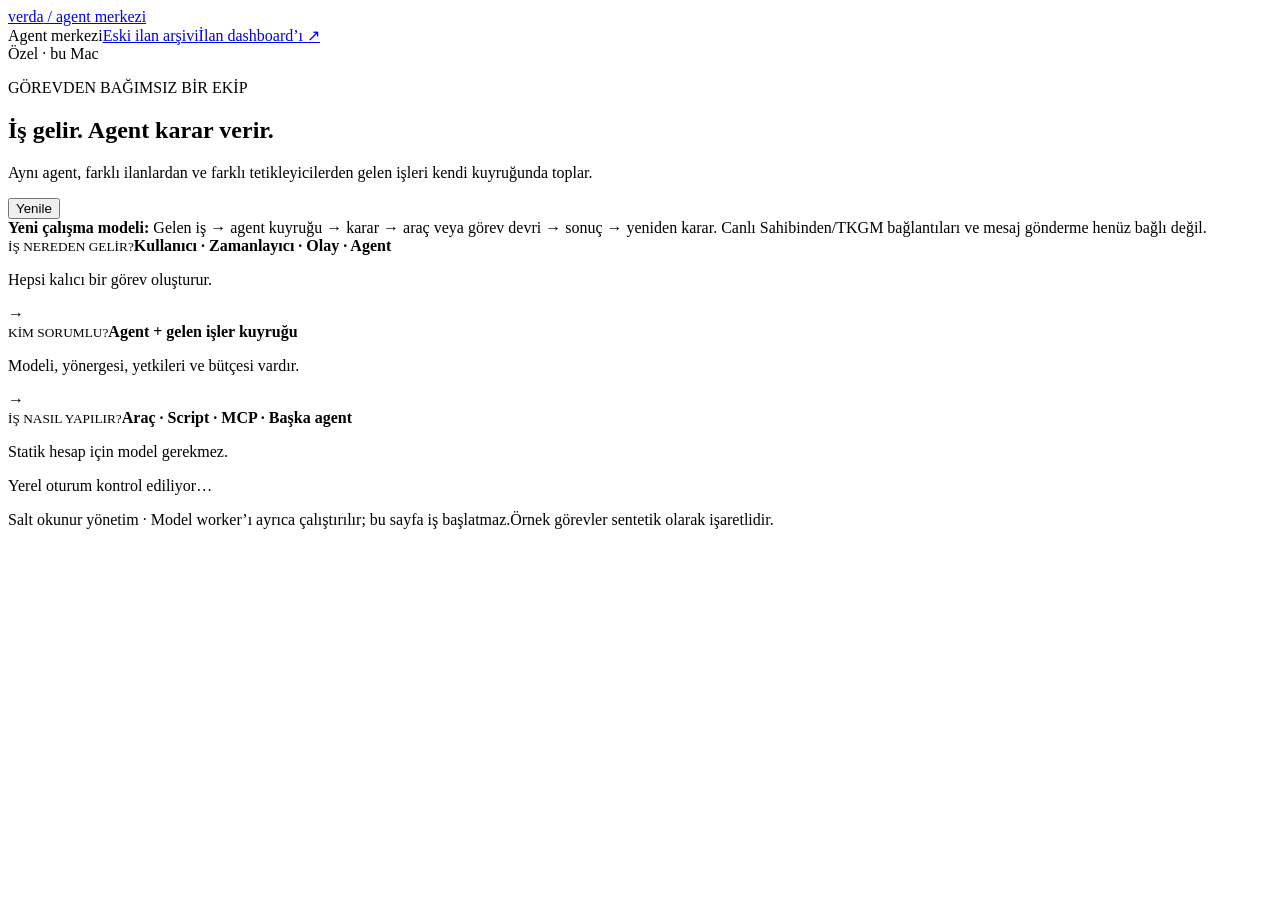
==== src/verda/ui/agency.html @ 366274a0 "Add extensible agent runtime with durable inboxes and dynamic delegation" ====
<!doctype html><html lang="tr"><head><meta charset="utf-8"><meta name="viewport" content="width=device-width,initial-scale=1"><title>Verda · Agent merkezi</title><link rel="stylesheet" href="/control/assets/style.css"><link rel="stylesheet" href="/control/assets/agency.css"><script defer src="/control/assets/agency.js"></script></head><body>
<header><a class="brand" href="/control">verda<span> / agent merkezi</span></a><nav><span class="nav-active">Agent merkezi</span><a href="/control/flows">Eski ilan arşivi</a><a href="https://tremo.github.io/datca-arsa-dashboard/" target="_blank" rel="noopener">İlan dashboard’ı ↗</a></nav><span class="local">Özel · bu Mac</span></header>
<main><section class="intro"><div><p class="eyebrow">GÖREVDEN BAĞIMSIZ BİR EKİP</p><h1>İş gelir. Agent karar verir.</h1><p>Aynı agent, farklı ilanlardan ve farklı tetikleyicilerden gelen işleri kendi kuyruğunda toplar.</p></div><button class="refresh" id="refresh">Yenile</button></section>
<div class="notice"><strong>Yeni çalışma modeli:</strong> Gelen iş → agent kuyruğu → karar → araç veya görev devri → sonuç → yeniden karar. <span>Canlı Sahibinden/TKGM bağlantıları ve mesaj gönderme henüz bağlı değil.</span></div>
<section class="concepts"><div><small>İŞ NEREDEN GELİR?</small><strong>Kullanıcı · Zamanlayıcı · Olay · Agent</strong><p>Hepsi kalıcı bir görev oluşturur.</p></div><span>→</span><div><small>KİM SORUMLU?</small><strong>Agent + gelen işler kuyruğu</strong><p>Modeli, yönergesi, yetkileri ve bütçesi vardır.</p></div><span>→</span><div><small>İŞ NASIL YAPILIR?</small><strong>Araç · Script · MCP · Başka agent</strong><p>Statik hesap için model gerekmez.</p></div></section>
<nav id="views" class="tabs" aria-label="Merkez görünümü"></nav><section id="content" aria-live="polite"><p>Yerel oturum kontrol ediliyor…</p></section>
<footer><span>Salt okunur yönetim · Model worker’ı ayrıca çalıştırılır; bu sayfa iş başlatmaz.</span><span>Örnek görevler sentetik olarak işaretlidir.</span></footer></main></body></html>
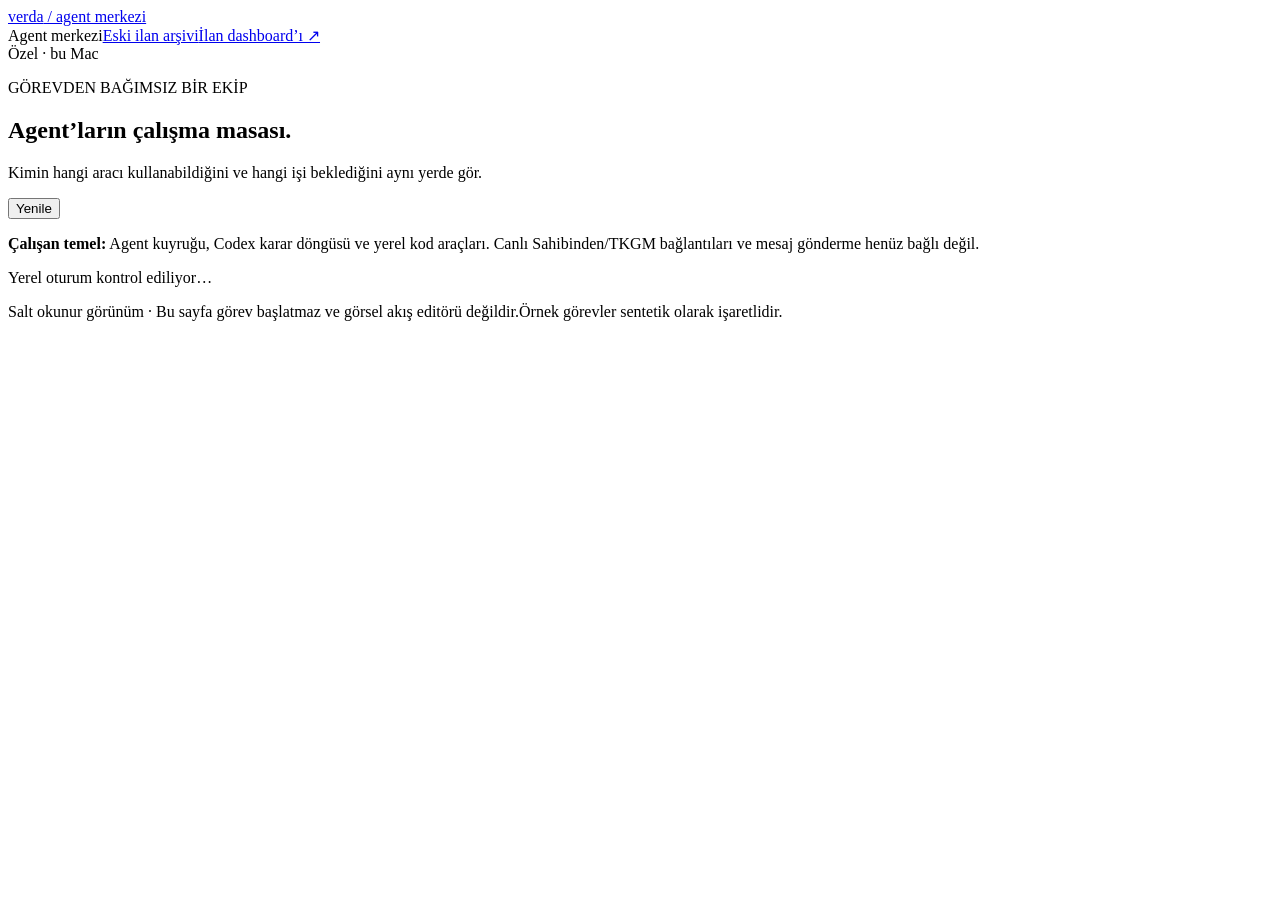
==== commit db02e142: "Show agent tool connections and task queues with runtime status" ====
--- a/src/verda/ui/agency.html
+++ b/src/verda/ui/agency.html
@@ -1,7 +1,7 @@
 <!doctype html><html lang="tr"><head><meta charset="utf-8"><meta name="viewport" content="width=device-width,initial-scale=1"><title>Verda · Agent merkezi</title><link rel="stylesheet" href="/control/assets/style.css"><link rel="stylesheet" href="/control/assets/agency.css"><script defer src="/control/assets/agency.js"></script></head><body>
 <header><a class="brand" href="/control">verda<span> / agent merkezi</span></a><nav><span class="nav-active">Agent merkezi</span><a href="/control/flows">Eski ilan arşivi</a><a href="https://tremo.github.io/datca-arsa-dashboard/" target="_blank" rel="noopener">İlan dashboard’ı ↗</a></nav><span class="local">Özel · bu Mac</span></header>
-<main><section class="intro"><div><p class="eyebrow">GÖREVDEN BAĞIMSIZ BİR EKİP</p><h1>İş gelir. Agent karar verir.</h1><p>Aynı agent, farklı ilanlardan ve farklı tetikleyicilerden gelen işleri kendi kuyruğunda toplar.</p></div><button class="refresh" id="refresh">Yenile</button></section>
-<div class="notice"><strong>Yeni çalışma modeli:</strong> Gelen iş → agent kuyruğu → karar → araç veya görev devri → sonuç → yeniden karar. <span>Canlı Sahibinden/TKGM bağlantıları ve mesaj gönderme henüz bağlı değil.</span></div>
-<section class="concepts"><div><small>İŞ NEREDEN GELİR?</small><strong>Kullanıcı · Zamanlayıcı · Olay · Agent</strong><p>Hepsi kalıcı bir görev oluşturur.</p></div><span>→</span><div><small>KİM SORUMLU?</small><strong>Agent + gelen işler kuyruğu</strong><p>Modeli, yönergesi, yetkileri ve bütçesi vardır.</p></div><span>→</span><div><small>İŞ NASIL YAPILIR?</small><strong>Araç · Script · MCP · Başka agent</strong><p>Statik hesap için model gerekmez.</p></div></section>
+<main><section class="intro"><div><p class="eyebrow">GÖREVDEN BAĞIMSIZ BİR EKİP</p><h1>Agent’ların çalışma masası.</h1><p>Kimin hangi aracı kullanabildiğini ve hangi işi beklediğini aynı yerde gör.</p></div><div><button class="refresh" id="refresh">Yenile</button><p id="updated-at" class="muted"></p></div></section>
+<div class="notice"><strong>Çalışan temel:</strong> Agent kuyruğu, Codex karar döngüsü ve yerel kod araçları. <span>Canlı Sahibinden/TKGM bağlantıları ve mesaj gönderme henüz bağlı değil.</span></div>
+<section id="runtime-status" class="runtime-status" aria-label="Çalışma durumu"></section>
 <nav id="views" class="tabs" aria-label="Merkez görünümü"></nav><section id="content" aria-live="polite"><p>Yerel oturum kontrol ediliyor…</p></section>
-<footer><span>Salt okunur yönetim · Model worker’ı ayrıca çalıştırılır; bu sayfa iş başlatmaz.</span><span>Örnek görevler sentetik olarak işaretlidir.</span></footer></main></body></html>
+<footer><span>Salt okunur görünüm · Bu sayfa görev başlatmaz ve görsel akış editörü değildir.</span><span>Örnek görevler sentetik olarak işaretlidir.</span></footer></main></body></html>
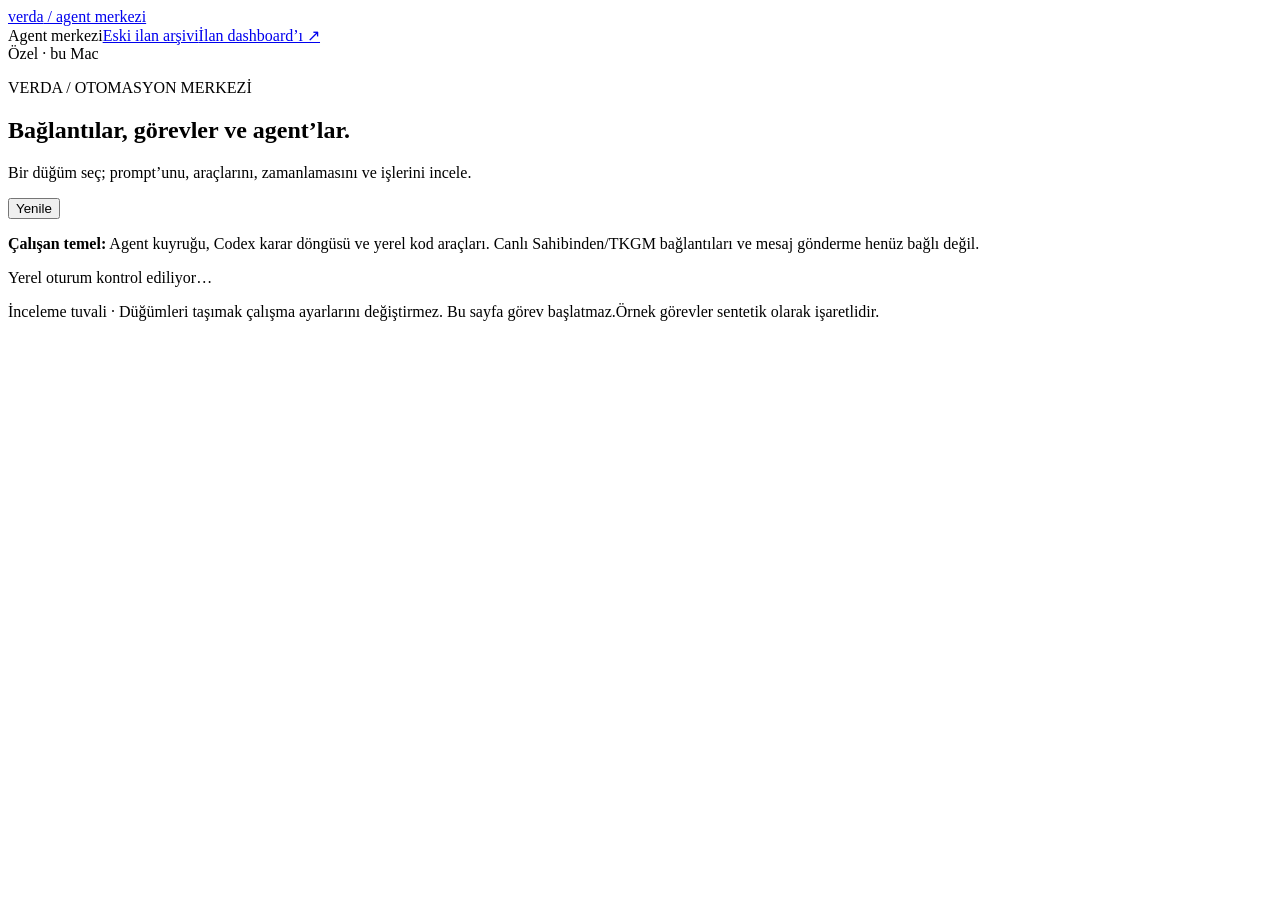
==== commit 17cd5005: "Add visual agent topology and execution canvas with trigger inspector" ====
--- a/src/verda/ui/agency.html
+++ b/src/verda/ui/agency.html
@@ -1,7 +1,7 @@
-<!doctype html><html lang="tr"><head><meta charset="utf-8"><meta name="viewport" content="width=device-width,initial-scale=1"><title>Verda · Agent merkezi</title><link rel="stylesheet" href="/control/assets/style.css"><link rel="stylesheet" href="/control/assets/agency.css"><script defer src="/control/assets/agency.js"></script></head><body>
+<!doctype html><html lang="tr"><head><meta charset="utf-8"><meta name="viewport" content="width=device-width,initial-scale=1"><title>Verda · Agent merkezi</title><link rel="stylesheet" href="/control/assets/style.css"><link rel="stylesheet" href="/control/assets/agency.css"><link rel="stylesheet" href="/control/assets/studio.css"><script defer src="/control/assets/graph-model.js"></script><script defer src="/control/assets/studio.js"></script><script defer src="/control/assets/agency.js"></script></head><body>
 <header><a class="brand" href="/control">verda<span> / agent merkezi</span></a><nav><span class="nav-active">Agent merkezi</span><a href="/control/flows">Eski ilan arşivi</a><a href="https://tremo.github.io/datca-arsa-dashboard/" target="_blank" rel="noopener">İlan dashboard’ı ↗</a></nav><span class="local">Özel · bu Mac</span></header>
-<main><section class="intro"><div><p class="eyebrow">GÖREVDEN BAĞIMSIZ BİR EKİP</p><h1>Agent’ların çalışma masası.</h1><p>Kimin hangi aracı kullanabildiğini ve hangi işi beklediğini aynı yerde gör.</p></div><div><button class="refresh" id="refresh">Yenile</button><p id="updated-at" class="muted"></p></div></section>
+<main><section class="intro"><div><p class="eyebrow">VERDA / OTOMASYON MERKEZİ</p><h1>Bağlantılar, görevler ve agent’lar.</h1><p>Bir düğüm seç; prompt’unu, araçlarını, zamanlamasını ve işlerini incele.</p></div><div><button class="refresh" id="refresh">Yenile</button><p id="updated-at" class="muted"></p></div></section>
 <div class="notice"><strong>Çalışan temel:</strong> Agent kuyruğu, Codex karar döngüsü ve yerel kod araçları. <span>Canlı Sahibinden/TKGM bağlantıları ve mesaj gönderme henüz bağlı değil.</span></div>
 <section id="runtime-status" class="runtime-status" aria-label="Çalışma durumu"></section>
 <nav id="views" class="tabs" aria-label="Merkez görünümü"></nav><section id="content" aria-live="polite"><p>Yerel oturum kontrol ediliyor…</p></section>
-<footer><span>Salt okunur görünüm · Bu sayfa görev başlatmaz ve görsel akış editörü değildir.</span><span>Örnek görevler sentetik olarak işaretlidir.</span></footer></main></body></html>
+<footer><span>İnceleme tuvali · Düğümleri taşımak çalışma ayarlarını değiştirmez. Bu sayfa görev başlatmaz.</span><span>Örnek görevler sentetik olarak işaretlidir.</span></footer></main></body></html>
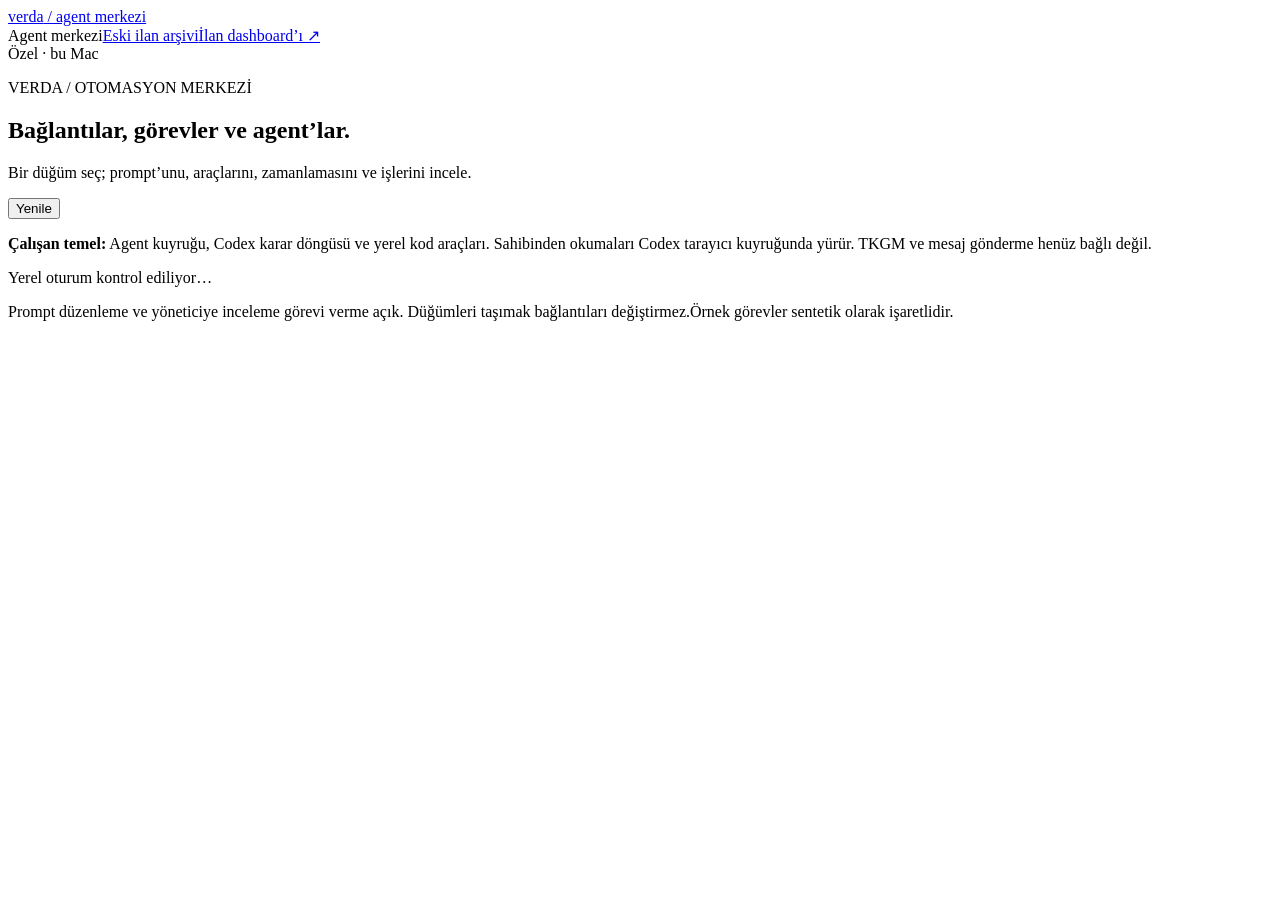
==== commit 1760111f: "Add editable agent prompts, research review and Codex browser job bridge" ====
--- a/src/verda/ui/agency.html
+++ b/src/verda/ui/agency.html
@@ -1,7 +1,8 @@
-<!doctype html><html lang="tr"><head><meta charset="utf-8"><meta name="viewport" content="width=device-width,initial-scale=1"><title>Verda · Agent merkezi</title><link rel="stylesheet" href="/control/assets/style.css"><link rel="stylesheet" href="/control/assets/agency.css"><link rel="stylesheet" href="/control/assets/studio.css"><script defer src="/control/assets/graph-model.js"></script><script defer src="/control/assets/studio.js"></script><script defer src="/control/assets/agency.js"></script></head><body>
+<!doctype html><html lang="tr"><head><meta charset="utf-8"><meta name="viewport" content="width=device-width,initial-scale=1"><title>Verda · Agent merkezi</title><link rel="stylesheet" href="/control/assets/style.css"><link rel="stylesheet" href="/control/assets/agency.css"><link rel="stylesheet" href="/control/assets/studio.css"><script defer src="/control/assets/graph-model.js"></script><script defer src="/control/assets/studio.js"></script><script defer src="/control/assets/editors.js"></script><script defer src="/control/assets/agency.js"></script></head><body>
 <header><a class="brand" href="/control">verda<span> / agent merkezi</span></a><nav><span class="nav-active">Agent merkezi</span><a href="/control/flows">Eski ilan arşivi</a><a href="https://tremo.github.io/datca-arsa-dashboard/" target="_blank" rel="noopener">İlan dashboard’ı ↗</a></nav><span class="local">Özel · bu Mac</span></header>
 <main><section class="intro"><div><p class="eyebrow">VERDA / OTOMASYON MERKEZİ</p><h1>Bağlantılar, görevler ve agent’lar.</h1><p>Bir düğüm seç; prompt’unu, araçlarını, zamanlamasını ve işlerini incele.</p></div><div><button class="refresh" id="refresh">Yenile</button><p id="updated-at" class="muted"></p></div></section>
-<div class="notice"><strong>Çalışan temel:</strong> Agent kuyruğu, Codex karar döngüsü ve yerel kod araçları. <span>Canlı Sahibinden/TKGM bağlantıları ve mesaj gönderme henüz bağlı değil.</span></div>
+<div class="notice"><strong>Çalışan temel:</strong> Agent kuyruğu, Codex karar döngüsü ve yerel kod araçları. <span>Sahibinden okumaları Codex tarayıcı kuyruğunda yürür. TKGM ve mesaj gönderme henüz bağlı değil.</span></div>
+<section id="system-health" aria-live="polite"></section>
 <section id="runtime-status" class="runtime-status" aria-label="Çalışma durumu"></section>
 <nav id="views" class="tabs" aria-label="Merkez görünümü"></nav><section id="content" aria-live="polite"><p>Yerel oturum kontrol ediliyor…</p></section>
-<footer><span>İnceleme tuvali · Düğümleri taşımak çalışma ayarlarını değiştirmez. Bu sayfa görev başlatmaz.</span><span>Örnek görevler sentetik olarak işaretlidir.</span></footer></main></body></html>
+<footer><span>Prompt düzenleme ve yöneticiye inceleme görevi verme açık. Düğümleri taşımak bağlantıları değiştirmez.</span><span>Örnek görevler sentetik olarak işaretlidir.</span></footer></main></body></html>
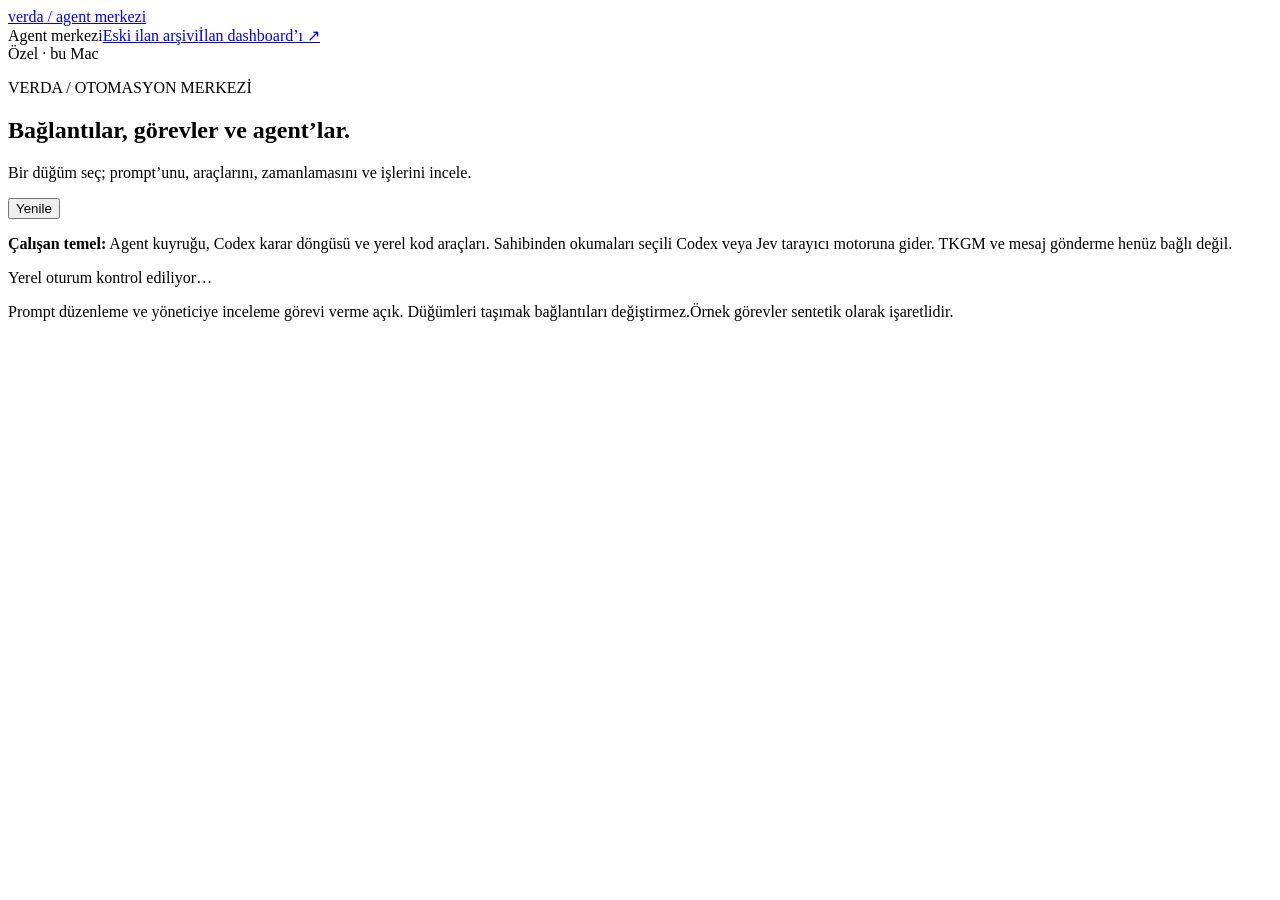
==== commit 866bd3ff: "Add pinned Jev Ultrafast browser worker and driver selection" ====
--- a/src/verda/ui/agency.html
+++ b/src/verda/ui/agency.html
@@ -1,7 +1,7 @@
 <!doctype html><html lang="tr"><head><meta charset="utf-8"><meta name="viewport" content="width=device-width,initial-scale=1"><title>Verda · Agent merkezi</title><link rel="stylesheet" href="/control/assets/style.css"><link rel="stylesheet" href="/control/assets/agency.css"><link rel="stylesheet" href="/control/assets/studio.css"><script defer src="/control/assets/graph-model.js"></script><script defer src="/control/assets/studio.js"></script><script defer src="/control/assets/editors.js"></script><script defer src="/control/assets/agency.js"></script></head><body>
 <header><a class="brand" href="/control">verda<span> / agent merkezi</span></a><nav><span class="nav-active">Agent merkezi</span><a href="/control/flows">Eski ilan arşivi</a><a href="https://tremo.github.io/datca-arsa-dashboard/" target="_blank" rel="noopener">İlan dashboard’ı ↗</a></nav><span class="local">Özel · bu Mac</span></header>
 <main><section class="intro"><div><p class="eyebrow">VERDA / OTOMASYON MERKEZİ</p><h1>Bağlantılar, görevler ve agent’lar.</h1><p>Bir düğüm seç; prompt’unu, araçlarını, zamanlamasını ve işlerini incele.</p></div><div><button class="refresh" id="refresh">Yenile</button><p id="updated-at" class="muted"></p></div></section>
-<div class="notice"><strong>Çalışan temel:</strong> Agent kuyruğu, Codex karar döngüsü ve yerel kod araçları. <span>Sahibinden okumaları Codex tarayıcı kuyruğunda yürür. TKGM ve mesaj gönderme henüz bağlı değil.</span></div>
+<div class="notice"><strong>Çalışan temel:</strong> Agent kuyruğu, Codex karar döngüsü ve yerel kod araçları. <span>Sahibinden okumaları seçili Codex veya Jev tarayıcı motoruna gider. TKGM ve mesaj gönderme henüz bağlı değil.</span></div>
 <section id="system-health" aria-live="polite"></section>
 <section id="runtime-status" class="runtime-status" aria-label="Çalışma durumu"></section>
 <nav id="views" class="tabs" aria-label="Merkez görünümü"></nav><section id="content" aria-live="polite"><p>Yerel oturum kontrol ediliyor…</p></section>
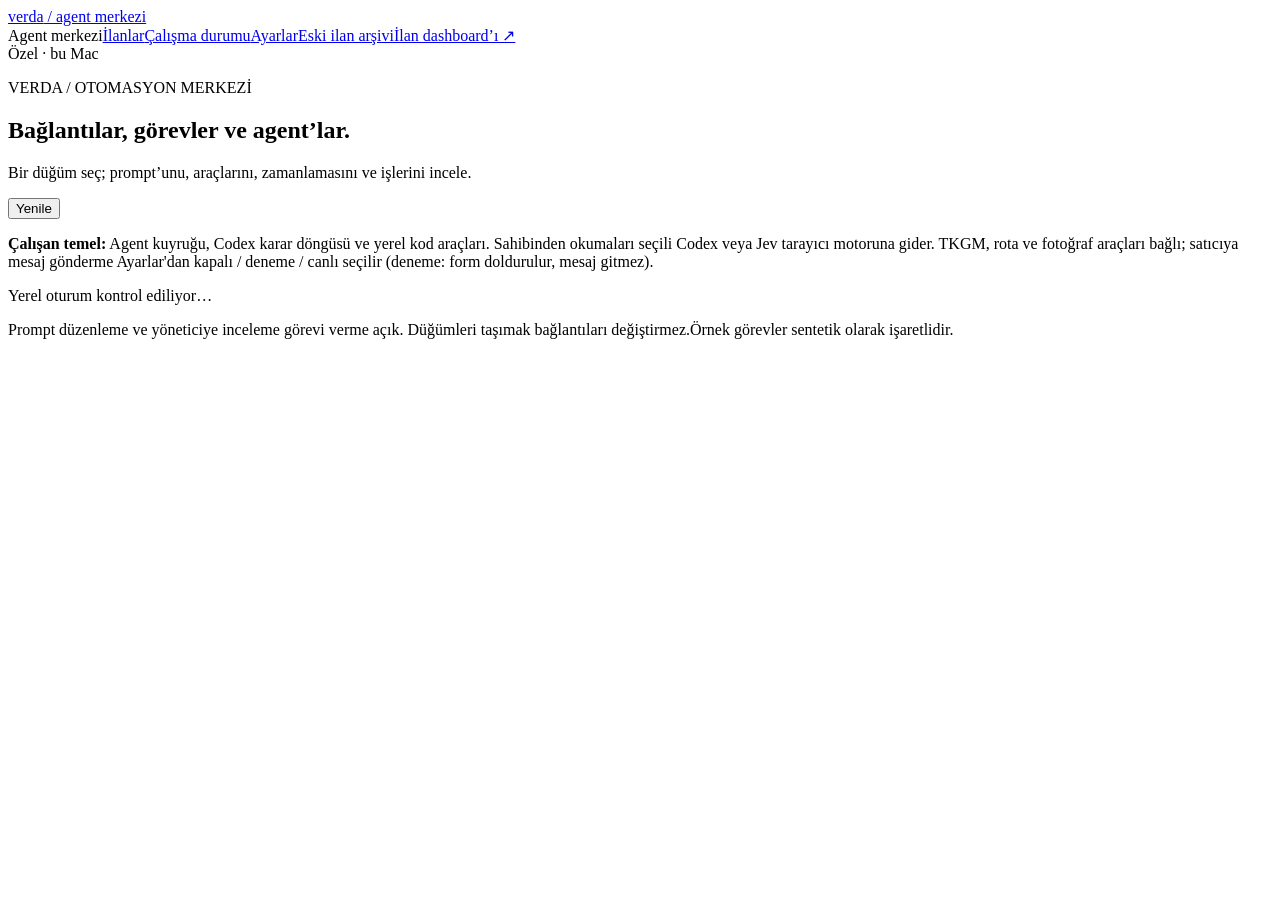
==== commit f3fba05f: "Add facts layer, messaging, publisher, safety guards and the watchdog Brings the v2 work since 5 Oct" ====
--- a/src/verda/ui/agency.html
+++ b/src/verda/ui/agency.html
@@ -1,7 +1,7 @@
-<!doctype html><html lang="tr"><head><meta charset="utf-8"><meta name="viewport" content="width=device-width,initial-scale=1"><title>Verda · Agent merkezi</title><link rel="stylesheet" href="/control/assets/style.css"><link rel="stylesheet" href="/control/assets/agency.css"><link rel="stylesheet" href="/control/assets/studio.css"><script defer src="/control/assets/graph-model.js"></script><script defer src="/control/assets/studio.js"></script><script defer src="/control/assets/editors.js"></script><script defer src="/control/assets/agency.js"></script></head><body>
-<header><a class="brand" href="/control">verda<span> / agent merkezi</span></a><nav><span class="nav-active">Agent merkezi</span><a href="/control/flows">Eski ilan arşivi</a><a href="https://tremo.github.io/datca-arsa-dashboard/" target="_blank" rel="noopener">İlan dashboard’ı ↗</a></nav><span class="local">Özel · bu Mac</span></header>
+<!doctype html><html lang="tr"><head><meta charset="utf-8"><meta name="viewport" content="width=device-width,initial-scale=1"><title>Verda · Agent merkezi</title><link rel="stylesheet" href="/control/assets/style.css"><link rel="stylesheet" href="/control/assets/agency.css"><link rel="stylesheet" href="/control/assets/studio.css"><script defer src="/control/assets/graph-model.js"></script><script defer src="/control/assets/studio.js"></script><script defer src="/control/assets/editors.js"></script><script defer src="/control/assets/agency.js"></script><script src="/control/assets/attention-badge.js" defer></script></head><body>
+<header><a class="brand" href="/control">verda<span> / agent merkezi</span></a><nav><span class="nav-active">Agent merkezi</span><a href="/control/ranking">İlanlar</a><a href="/control/operators">Çalışma durumu</a><a href="/control/settings">Ayarlar</a><a href="/control/flows">Eski ilan arşivi</a><a href="https://tremo.github.io/datca-arsa-dashboard/" target="_blank" rel="noopener">İlan dashboard’ı ↗</a></nav><span class="local">Özel · bu Mac</span></header>
 <main><section class="intro"><div><p class="eyebrow">VERDA / OTOMASYON MERKEZİ</p><h1>Bağlantılar, görevler ve agent’lar.</h1><p>Bir düğüm seç; prompt’unu, araçlarını, zamanlamasını ve işlerini incele.</p></div><div><button class="refresh" id="refresh">Yenile</button><p id="updated-at" class="muted"></p></div></section>
-<div class="notice"><strong>Çalışan temel:</strong> Agent kuyruğu, Codex karar döngüsü ve yerel kod araçları. <span>Sahibinden okumaları seçili Codex veya Jev tarayıcı motoruna gider. TKGM ve mesaj gönderme henüz bağlı değil.</span></div>
+<div class="notice"><strong>Çalışan temel:</strong> Agent kuyruğu, Codex karar döngüsü ve yerel kod araçları. <span>Sahibinden okumaları seçili Codex veya Jev tarayıcı motoruna gider. TKGM, rota ve fotoğraf araçları bağlı; satıcıya mesaj gönderme Ayarlar'dan kapalı / deneme / canlı seçilir (deneme: form doldurulur, mesaj gitmez).</span></div>
 <section id="system-health" aria-live="polite"></section>
 <section id="runtime-status" class="runtime-status" aria-label="Çalışma durumu"></section>
 <nav id="views" class="tabs" aria-label="Merkez görünümü"></nav><section id="content" aria-live="polite"><p>Yerel oturum kontrol ediliyor…</p></section>
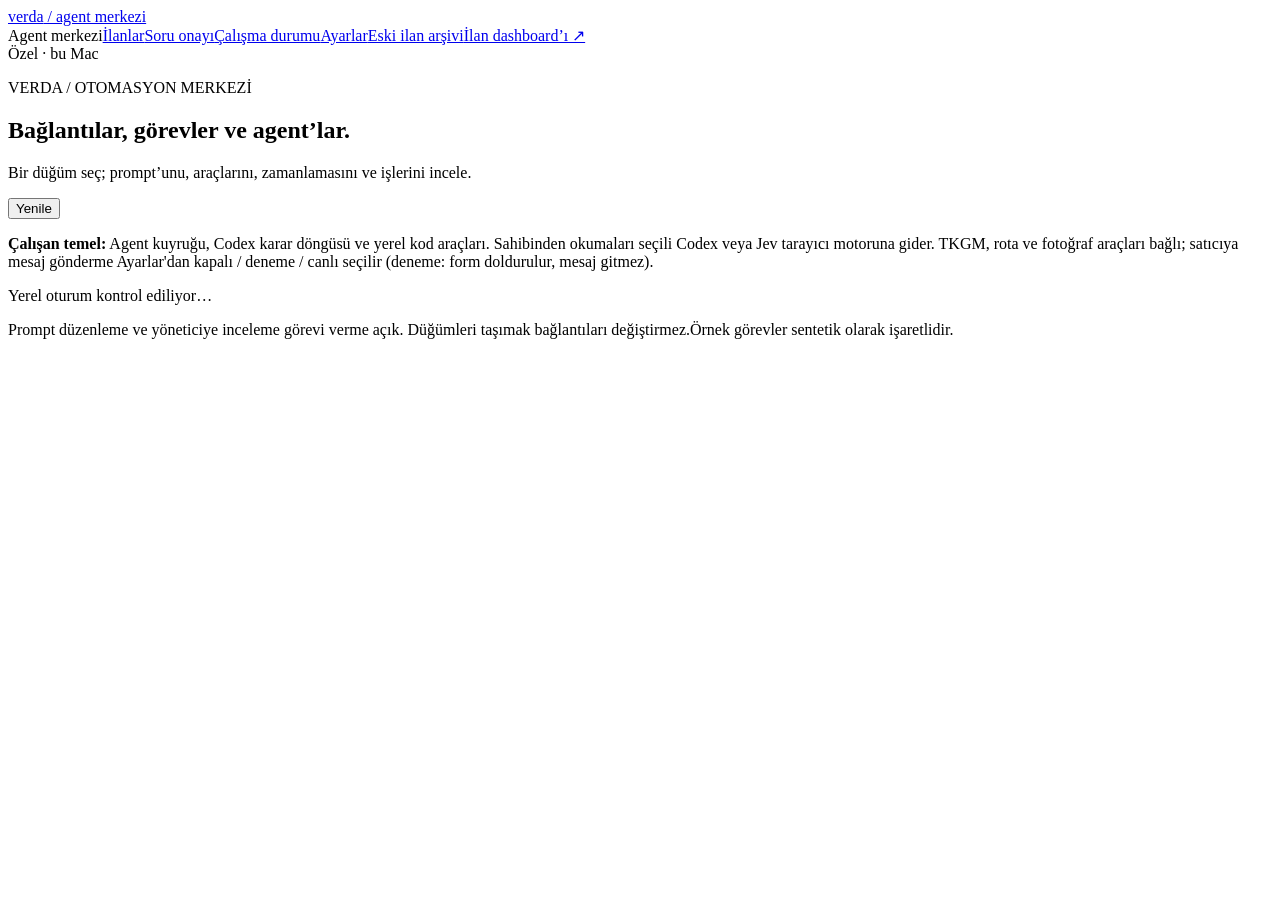
==== commit e5e74a5e: "Owner approval per listing for seller questions; approval page with the draft and the score after th" ====
--- a/src/verda/ui/agency.html
+++ b/src/verda/ui/agency.html
@@ -1,5 +1,5 @@
 <!doctype html><html lang="tr"><head><meta charset="utf-8"><meta name="viewport" content="width=device-width,initial-scale=1"><title>Verda · Agent merkezi</title><link rel="stylesheet" href="/control/assets/style.css"><link rel="stylesheet" href="/control/assets/agency.css"><link rel="stylesheet" href="/control/assets/studio.css"><script defer src="/control/assets/graph-model.js"></script><script defer src="/control/assets/studio.js"></script><script defer src="/control/assets/editors.js"></script><script defer src="/control/assets/agency.js"></script><script src="/control/assets/attention-badge.js" defer></script></head><body>
-<header><a class="brand" href="/control">verda<span> / agent merkezi</span></a><nav><span class="nav-active">Agent merkezi</span><a href="/control/ranking">İlanlar</a><a href="/control/operators">Çalışma durumu</a><a href="/control/settings">Ayarlar</a><a href="/control/flows">Eski ilan arşivi</a><a href="https://tremo.github.io/datca-arsa-dashboard/" target="_blank" rel="noopener">İlan dashboard’ı ↗</a></nav><span class="local">Özel · bu Mac</span></header>
+<header><a class="brand" href="/control">verda<span> / agent merkezi</span></a><nav><span class="nav-active">Agent merkezi</span><a href="/control/ranking">İlanlar</a><a href="/control/asks">Soru onayı</a><a href="/control/operators">Çalışma durumu</a><a href="/control/settings">Ayarlar</a><a href="/control/flows">Eski ilan arşivi</a><a href="https://tremo.github.io/datca-arsa-dashboard/" target="_blank" rel="noopener">İlan dashboard’ı ↗</a></nav><span class="local">Özel · bu Mac</span></header>
 <main><section class="intro"><div><p class="eyebrow">VERDA / OTOMASYON MERKEZİ</p><h1>Bağlantılar, görevler ve agent’lar.</h1><p>Bir düğüm seç; prompt’unu, araçlarını, zamanlamasını ve işlerini incele.</p></div><div><button class="refresh" id="refresh">Yenile</button><p id="updated-at" class="muted"></p></div></section>
 <div class="notice"><strong>Çalışan temel:</strong> Agent kuyruğu, Codex karar döngüsü ve yerel kod araçları. <span>Sahibinden okumaları seçili Codex veya Jev tarayıcı motoruna gider. TKGM, rota ve fotoğraf araçları bağlı; satıcıya mesaj gönderme Ayarlar'dan kapalı / deneme / canlı seçilir (deneme: form doldurulur, mesaj gitmez).</span></div>
 <section id="system-health" aria-live="polite"></section>
